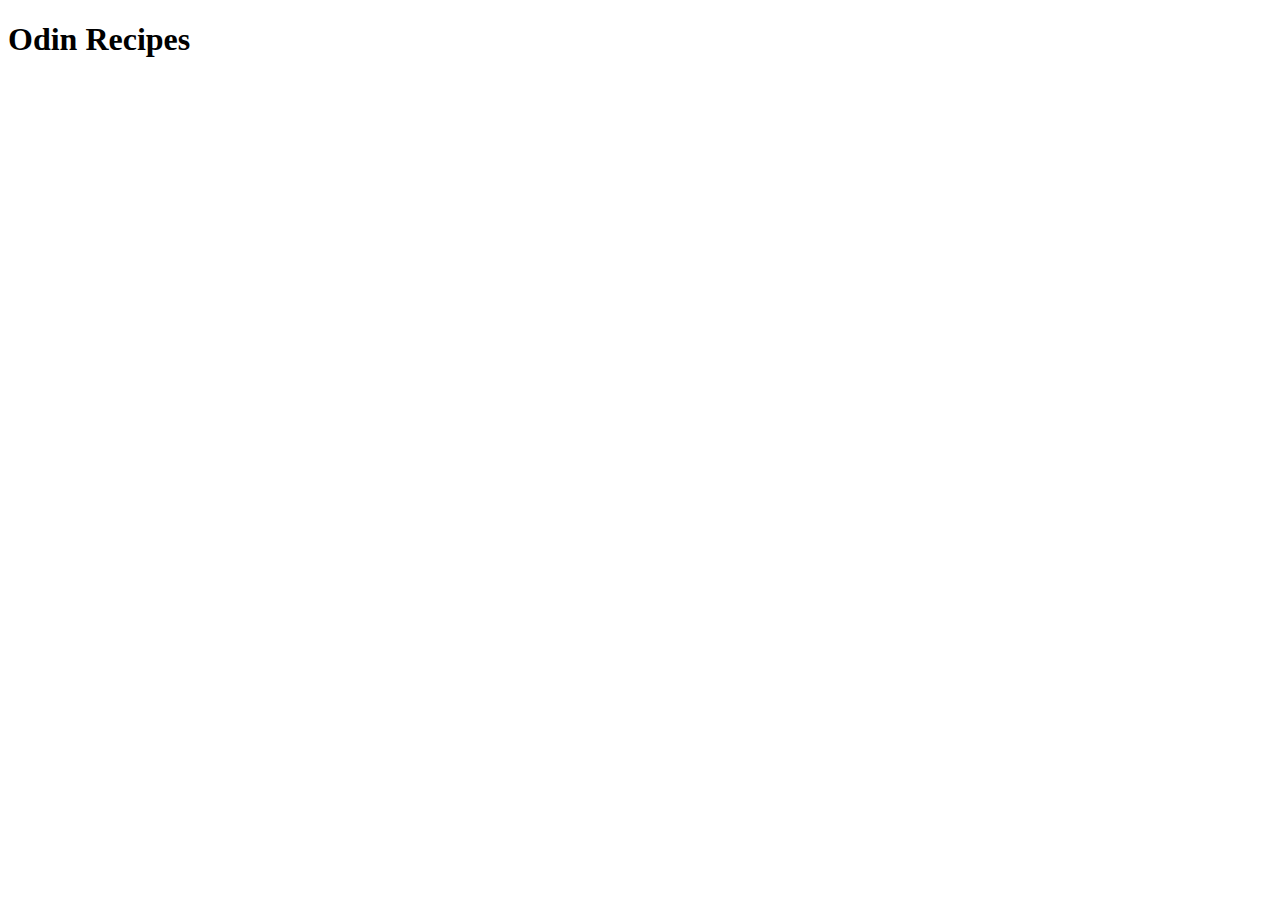
==== index.html @ fc030b2d "Index.html completed and running." ====
<!DOCTYPE html>
<html lang="en">
<head>
    <meta charset="UTF-8">
    <meta name="viewport" content="width=device-width, initial-scale=1.0">
    <title>Recipe</title>
</head>
<body>
    <h1> Odin Recipes </h1>
</body>
</html>
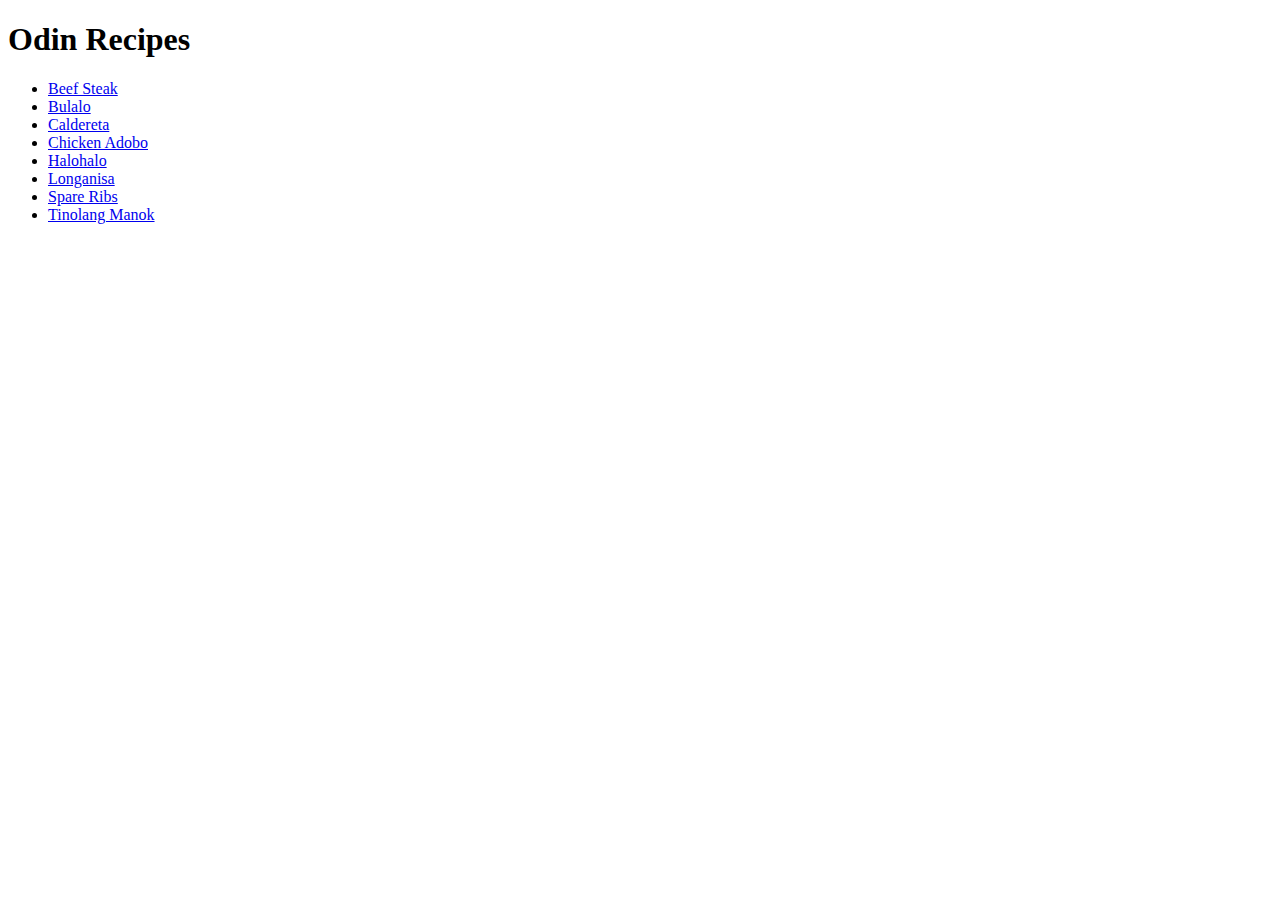
==== commit 667e19fe: "Created 8 html files to link with index.html" ====
--- a/index.html
+++ b/index.html
@@ -7,5 +7,16 @@
 </head>
 <body>
     <h1> Odin Recipes </h1>
+    <ul>
+        <li> <a href="./recipes/beefsteak.html"> Beef Steak </a></li>
+        <li> <a href="./recipes/bulalo.html"> Bulalo </a></li>  
+        <li> <a href="./recipes/calderatea.html"> Caldereta </a></li>
+        <li> <a href="./recipes/adobo.html"> Chicken Adobo </a> </li>
+        <li> <a href="./recipes/halohalo.html"> Halohalo </a> </li>
+        <li> <a href="./recipes/longanisa.html"> Longanisa </a></li>
+        <li> <a href="./recipes/spareribs.html"> Spare Ribs </a></li>
+        <li> <a href="./recipes/tinolangmanok.html"> Tinolang Manok </a></li>
+    </ul> 
+  
 </body>
 </html>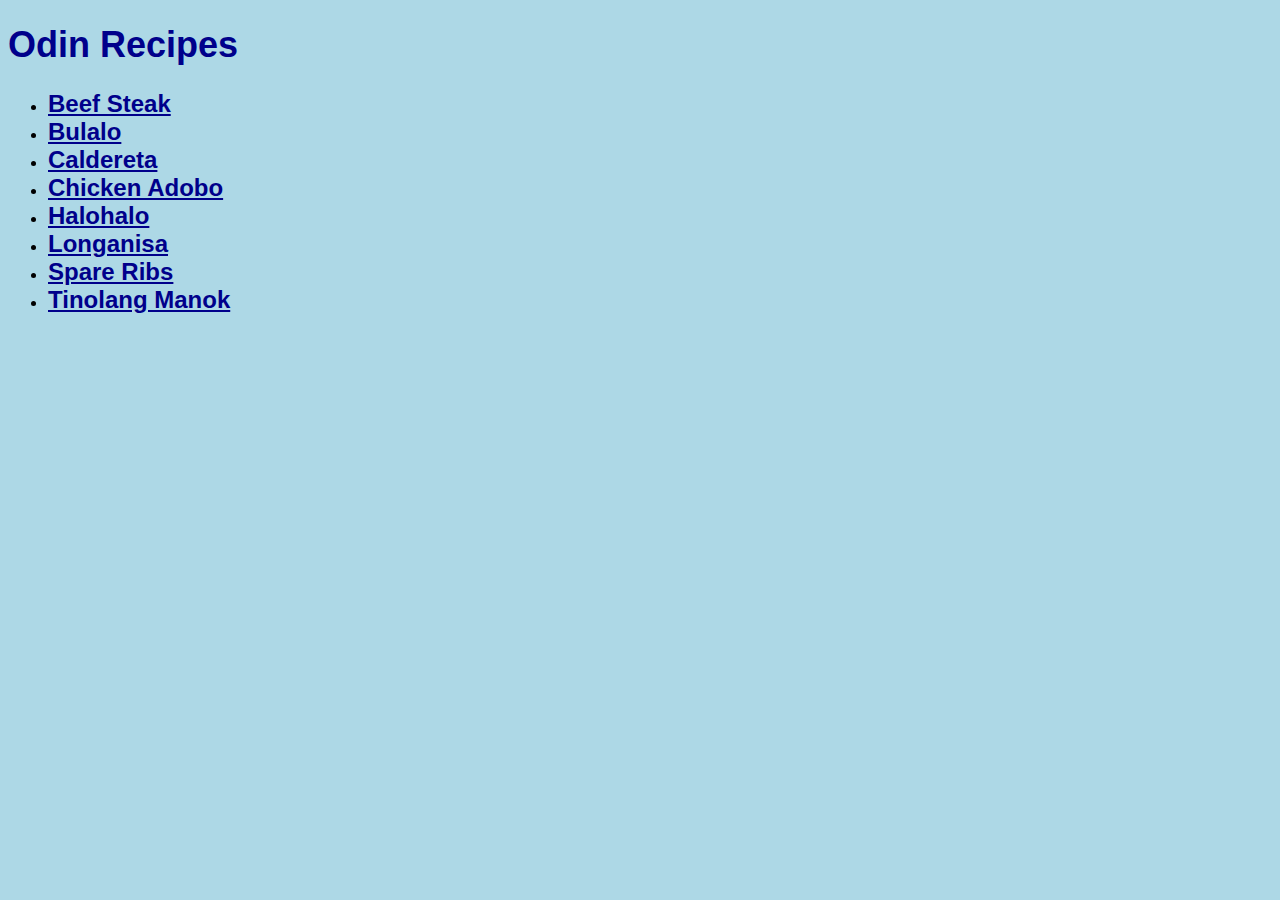
==== commit 81122834: "Update font colors for list elements" ====
--- a/index.html
+++ b/index.html
@@ -3,6 +3,7 @@
 <head>
     <meta charset="UTF-8">
     <meta name="viewport" content="width=device-width, initial-scale=1.0">
+    <link rel="stylesheet" href="./styles.css">
     <title>Recipe</title>
 </head>
 <body>
@@ -10,7 +11,7 @@
     <ul>
         <li> <a href="./recipes/beefsteak.html"> Beef Steak </a></li>
         <li> <a href="./recipes/bulalo.html"> Bulalo </a></li>  
-        <li> <a href="./recipes/calderatea.html"> Caldereta </a></li>
+        <li> <a href="./recipes/caldereta.html"> Caldereta </a></li>
         <li> <a href="./recipes/adobo.html"> Chicken Adobo </a> </li>
         <li> <a href="./recipes/halohalo.html"> Halohalo </a> </li>
         <li> <a href="./recipes/longanisa.html"> Longanisa </a></li>
--- a/styles.css
+++ b/styles.css
@@ -0,0 +1,47 @@
+/* styles.css */
+* {
+  margin: 10;
+  padding: 10;
+  box-sizing: border-box;
+  font-family: Arial, Helvetica, sans-serif;
+  font-size: 18px;
+}
+
+body {
+  background-color: lightblue;
+ /* text-align: center;*/
+}
+
+li {
+  margin-right: 10px;
+}
+
+h1 {
+  font-size: 36px;
+  font-weight: bold;
+  color: darkblue;
+}
+
+h2 {
+  font-size: 30px;
+  font-weight: bold;
+  color: darkblue;
+}
+
+a {
+  font-size: 24px;
+  font-weight: bold;
+  background-color: lightblue;
+  color: darkblue;
+}
+
+a:hover {
+  background-color: blue;
+  color: yellow;
+}
+
+image {
+  width: 100%;
+  height: auto;
+  border: black 2px solid;
+}